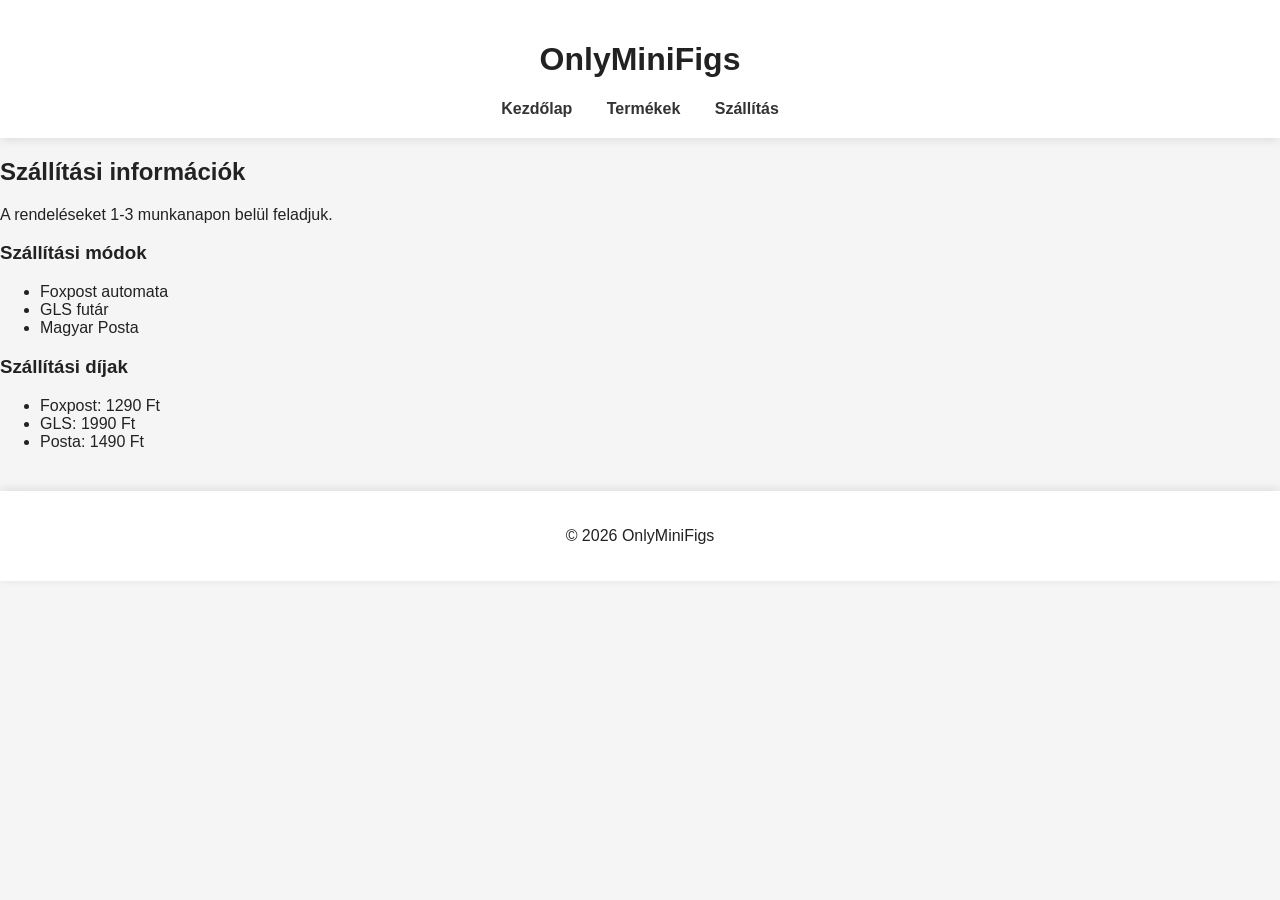
==== szallitas.html @ dbd4b1de "OnlyMiniFigs" ====
<!DOCTYPE html>
<html lang="hu">
<head>
<meta charset="UTF-8">
<title>Szállítás | OMF</title>
<link rel="stylesheet" href="styles.css">
</head>

<body>

<header>
<h1>OnlyMiniFigs</h1>

<nav>
<a href="index.html">Kezdőlap</a>
<a href="termekek.html">Termékek</a>
<a href="szallitas.html">Szállítás</a>
</nav>
</header>

<section class="content">

<h2>Szállítási információk</h2>

<p>A rendeléseket 1-3 munkanapon belül feladjuk.</p>

<h3>Szállítási módok</h3>

<ul>
<li>Foxpost automata</li>
<li>GLS futár</li>
<li>Magyar Posta</li>
</ul>

<h3>Szállítási díjak</h3>

<ul>
<li>Foxpost: 1290 Ft</li>
<li>GLS: 1990 Ft</li>
<li>Posta: 1490 Ft</li>
</ul>

</section>

<footer>
<p>© 2026 OnlyMiniFigs</p>
</footer>

</body>
</html>
---- styles.css ----
body{
font-family: Arial, sans-serif;
margin:0;
background:#f5f5f5;
color:#222;
}

header{
background:white;
padding:20px;
text-align:center;
box-shadow:0 2px 10px rgba(0,0,0,0.1);
}

nav{
margin-top:10px;
}

nav a{
margin:0 15px;
text-decoration:none;
color:#333;
font-weight:bold;
}

nav a:hover{
color:#0077ff;
}

.hero{
text-align:center;
padding:80px 20px;
background:#e9eef5;
}

.button{
background:#0077ff;
color:white;
padding:12px 25px;
border-radius:6px;
text-decoration:none;
display:inline-block;
margin-top:15px;
}

.page-title{
text-align:center;
margin-top:40px;
}

.products{
display:grid;
grid-template-columns:repeat(auto-fit,minmax(220px,1fr));
gap:30px;
padding:40px;
}

.card{
background:white;
padding:20px;
border-radius:10px;
box-shadow:0 5px 15px rgba(0,0,0,0.1);
text-align:center;
}

.card img{
width:120px;
height:120px;
object-fit:contain;
}

.price{
font-size:20px;
font-weight:bold;
margin:10px 0;
}

.stock{
font-weight:bold;
}

.stock.in{
color:green;
}

.stock.out{
color:red;
}

button{
background:#0077ff;
color:white;
border:none;
padding:10px 15px;
border-radius:6px;
cursor:pointer;
}

button:disabled{
background:gray;
cursor:not-allowed;
}

footer{
text-align:center;
padding:20px;
background:white;
margin-top:40px;box-shadow:0 -2px 10px rgba(0,0,0,0.1);
}
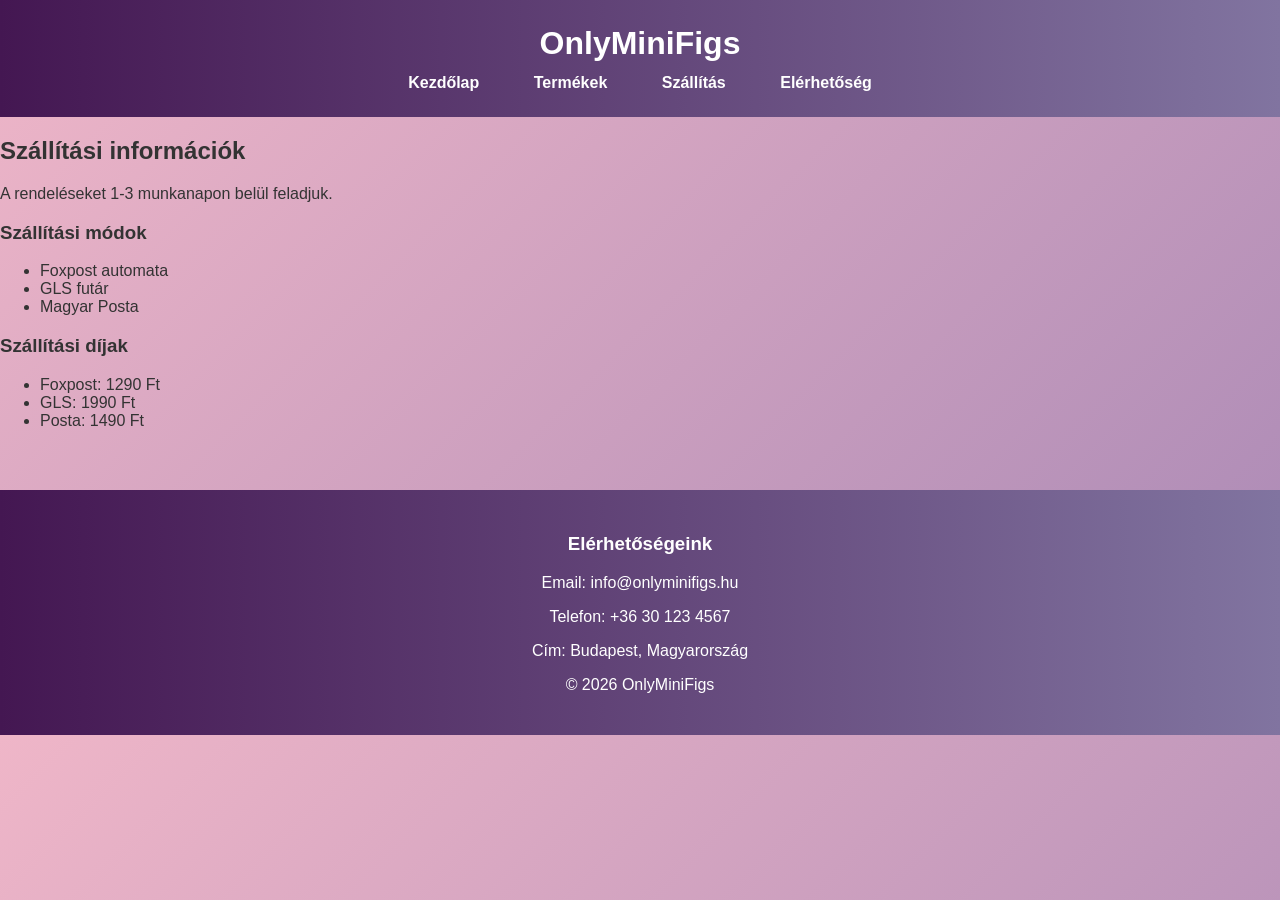
==== commit dc805e3c: "BIG UPDATE" ====
--- a/szallitas.html
+++ b/szallitas.html
@@ -3,6 +3,7 @@
 <head>
 <meta charset="UTF-8">
 <title>Szállítás | OMF</title>
+<link rel="icon" type="image/x-icon" href="kepek/icon.webp">
 <link rel="stylesheet" href="styles.css">
 </head>
 
@@ -15,6 +16,7 @@
 <a href="index.html">Kezdőlap</a>
 <a href="termekek.html">Termékek</a>
 <a href="szallitas.html">Szállítás</a>
+<a href="#contact">Elérhetőség</a>
 </nav>
 </header>
 
@@ -42,7 +44,11 @@
 
 </section>
 
-<footer>
+<footer id="contact">
+<h3>Elérhetőségeink</h3>
+<p>Email: info@onlyminifigs.hu</p>
+<p>Telefon: +36 30 123 4567</p>
+<p>Cím: Budapest, Magyarország</p>
 <p>© 2026 OnlyMiniFigs</p>
 </footer>
 
--- a/styles.css
+++ b/styles.css
@@ -1,82 +1,144 @@
 body{
-font-family: Arial, sans-serif;
+font-family: 'Segoe UI', Arial, sans-serif;
 margin:0;
-background:#f5f5f5;
-color:#222;
-}
-
+background:linear-gradient(135deg, #EFB6C8, #A888B5);
+color:#333;
+transition: background 0.5s;
+}
+
+/* HEADER */
 header{
-background:white;
-padding:20px;
-text-align:center;
-box-shadow:0 2px 10px rgba(0,0,0,0.1);
+background:linear-gradient(90deg,#441752,#8174A0);
+color:white;
+padding:25px;
+text-align:center;
+top:0;
+z-index:10;
+}
+
+header h1{
+margin:0;
+font-size:32px;
 }
 
 nav{
-margin-top:10px;
+margin-top:12px;
 }
 
 nav a{
+color:white;
+text-decoration:none;
 margin:0 15px;
+font-weight:bold;
+font-size:16px;
+padding:6px 10px;
+border-radius:6px;
+transition:0.3s;
+}
+
+nav a:hover{
+background:linear-gradient(90deg,#8174A0,#A888B5);
+}
+
+/* HERO */
+.hero{
+text-align:center;
+padding:80px 20px;
+background-image: url('kepek/wp.webp');
+background-size:cover;
+background-position:center;
+color:white;
+transition:background 0.5s;
+}
+
+.hero h2{
+font-size:32px;
+margin-bottom:10px;
+animation: fadeIn 1s ease forwards;
+text-shadow: 1px 1px 4px rgba(0,0,0,0.6);
+}
+
+.popular, .info{
+text-align:center;
+margin-top:15px;
+font-size:18px;
+color:#441752;
+}
+
+.button{
+display:inline-block;
+margin-top:20px;
+padding:14px 28px;
+background:linear-gradient(90deg,#441752,#8174A0);
+color:white;
 text-decoration:none;
-color:#333;
-font-weight:bold;
-}
-
-nav a:hover{
-color:#0077ff;
-}
-
-.hero{
-text-align:center;
-padding:80px 20px;
-background:#e9eef5;
-}
-
-.button{
-background:#0077ff;
-color:white;
-padding:12px 25px;
-border-radius:6px;
-text-decoration:none;
-display:inline-block;
-margin-top:15px;
-}
-
+border-radius:8px;
+font-weight:bold;
+transition:0.3s;
+}
+
+.button:hover{
+background:linear-gradient(90deg,#8174A0,#A888B5);
+transform:translateY(-3px);
+}
+
+/* TERMÉKEK */
 .page-title{
 text-align:center;
 margin-top:40px;
+font-size:28px;
+animation: fadeIn 1.2s ease forwards;
 }
 
 .products{
 display:grid;
-grid-template-columns:repeat(auto-fit,minmax(220px,1fr));
+grid-template-columns:1fr 1fr 1fr 1fr;
 gap:30px;
 padding:40px;
+max-width:1200px;
+margin:auto;
 }
 
 .card{
 background:white;
+border-radius:12px;
 padding:20px;
-border-radius:10px;
-box-shadow:0 5px 15px rgba(0,0,0,0.1);
-text-align:center;
+text-align:center;
+box-shadow:0 6px 18px rgba(0,0,0,0.08);
+transition:0.3s, transform 0.3s;
+}
+
+.card:hover{
+transform:translateY(-6px) scale(1.03);
+box-shadow:0 12px 24px rgba(0,0,0,0.15);
 }
 
 .card img{
-width:120px;
-height:120px;
+width:auto;
+height:180px;
 object-fit:contain;
+margin-bottom:10px;
+animation: fadeIn 1s ease forwards;
+}
+
+.infos{
+display:flex;
+justify-content:center;
+align-items:center;
+gap:15px;
 }
 
 .price{
 font-size:20px;
 font-weight:bold;
-margin:10px 0;
-}
-
+color:#441752;
+margin:8px 0;
+}
+
+/* RAKTÁR */
 .stock{
 font-weight:bold;
+margin-bottom:10px;
 }
 
 .stock.in{
@@ -84,16 +146,24 @@
 }
 
 .stock.out{
-color:red;
-}
-
+color:#441752;
+}
+
+/* GOMB */
 button{
-background:#0077ff;
+background:linear-gradient(90deg,#441752,#8174A0);
 color:white;
 border:none;
-padding:10px 15px;
-border-radius:6px;
+padding:10px 18px;
+border-radius:8px;
+font-weight:bold;
 cursor:pointer;
+transition:0.3s;
+}
+
+button:hover{
+background:linear-gradient(90deg,#8174A0,#A888B5);
+transform:translateY(-2px);
 }
 
 button:disabled{
@@ -101,9 +171,38 @@
 cursor:not-allowed;
 }
 
+/* INFO CARDS */
+.info-cards{
+display:grid;
+grid-template-columns:repeat(auto-fit,minmax(220px,1fr));
+gap:25px;
+padding:20px;
+}
+
+.info-card{
+background:white;
+border-radius:12px;
+padding:20px;
+text-align:center;
+box-shadow:0 6px 18px rgba(0,0,0,0.08);
+transition:0.3s, transform 0.3s;
+}
+
+.info-card:hover{
+transform:translateY(-5px);
+}
+
+/* FOOTER */
 footer{
-text-align:center;
-padding:20px;
-background:white;
-margin-top:40px;box-shadow:0 -2px 10px rgba(0,0,0,0.1);
+margin-top:60px;
+background:linear-gradient(90deg,#441752,#8174A0);
+color:white;
+text-align:center;
+padding:25px;
+}
+
+/* ANIMÁCIÓK */
+@keyframes fadeIn{
+0%{opacity:0; transform:translateY(20px);}
+100%{opacity:1; transform:translateY(0);}
 }
